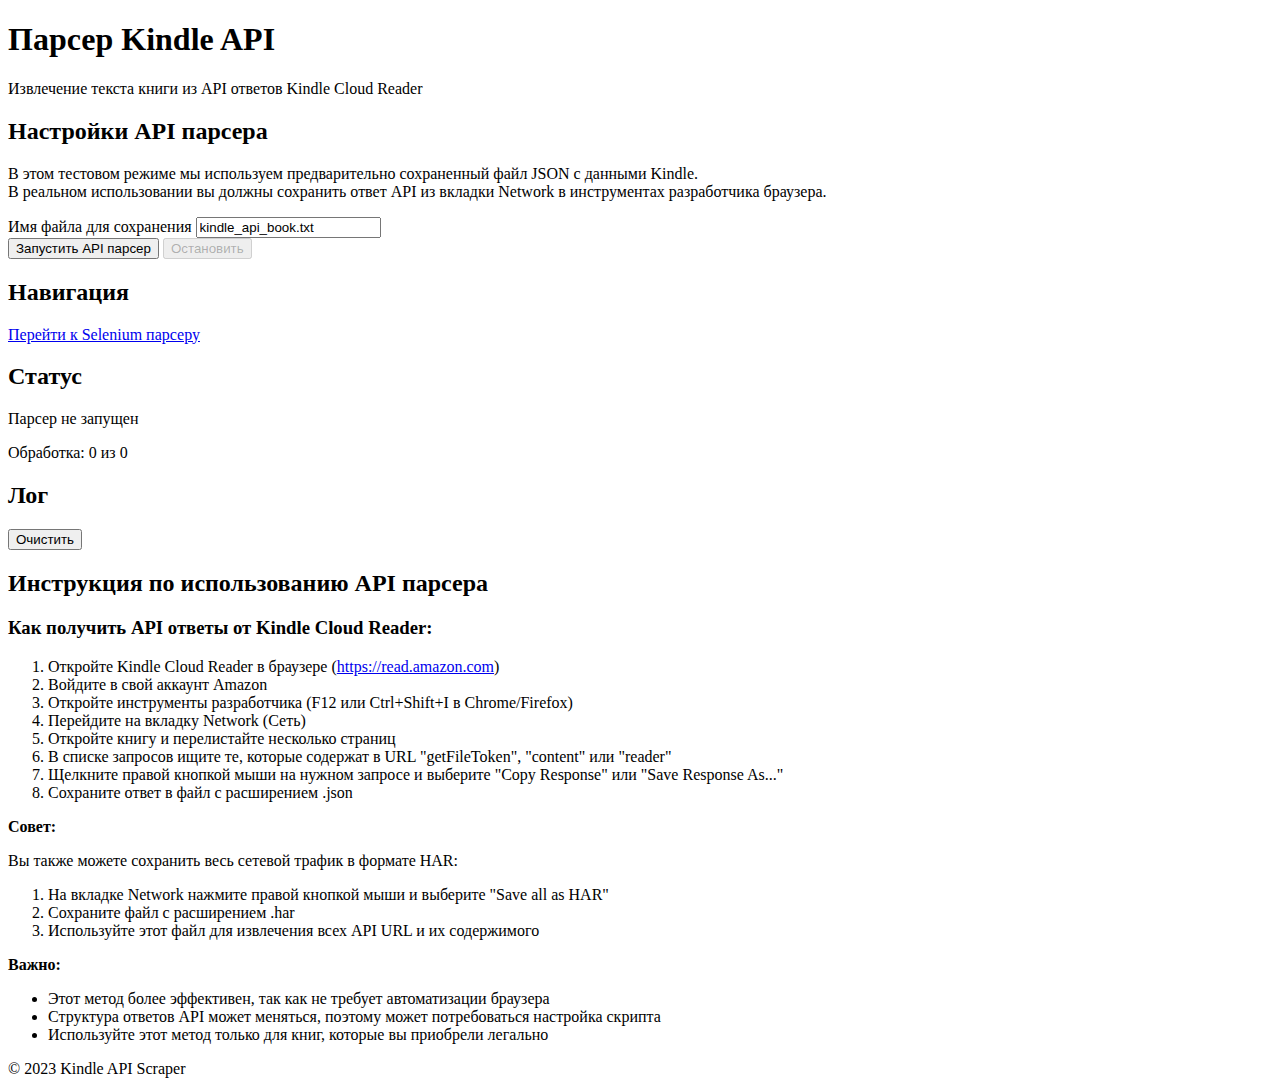
==== templates/api_scraper.html @ b3c85827 "Added a way to get book text using an API" ====
<!DOCTYPE html>
<html lang="ru">
<head>
    <meta charset="UTF-8">
    <meta name="viewport" content="width=device-width, initial-scale=1.0">
    <title>Kindle API Scraper</title>
    <link rel="stylesheet" href="https://cdn.replit.com/agent/bootstrap-agent-dark-theme.min.css">
    <link rel="stylesheet" href="{{ url_for('static', filename='css/style.css') }}">
</head>
<body data-bs-theme="dark">
    <div class="container py-4">
        <header class="pb-3 mb-4 border-bottom">
            <h1 class="display-5 fw-bold">Парсер Kindle API</h1>
            <p class="lead">Извлечение текста книги из API ответов Kindle Cloud Reader</p>
        </header>

        <div class="row">
            <div class="col-md-6">
                <div class="card mb-4">
                    <div class="card-header">
                        <h2 class="card-title">Настройки API парсера</h2>
                    </div>
                    <div class="card-body">
                        <form id="apiScraperForm">
                            <input type="hidden" name="method" value="api">
                            <div class="mb-3">
                                <p class="alert alert-info">
                                    В этом тестовом режиме мы используем предварительно сохраненный файл JSON с данными Kindle. <br>
                                    В реальном использовании вы должны сохранить ответ API из вкладки Network в инструментах разработчика браузера.
                                </p>
                            </div>
                            <div class="mb-3">
                                <label for="output_file" class="form-label">Имя файла для сохранения</label>
                                <input type="text" class="form-control" id="output_file" name="output_file" value="kindle_api_book.txt" required>
                            </div>
                            <div class="d-grid gap-2">
                                <button type="submit" class="btn btn-primary" id="startButton">Запустить API парсер</button>
                                <button type="button" class="btn btn-danger" id="stopButton" disabled>Остановить</button>
                            </div>
                        </form>
                    </div>
                </div>
                
                <div class="card mb-4">
                    <div class="card-header">
                        <h2 class="card-title">Навигация</h2>
                    </div>
                    <div class="card-body">
                        <div class="d-grid gap-2">
                            <a href="/" class="btn btn-secondary">Перейти к Selenium парсеру</a>
                        </div>
                    </div>
                </div>
            </div>
            
            <div class="col-md-6">
                <div class="card mb-4">
                    <div class="card-header">
                        <h2 class="card-title">Статус</h2>
                    </div>
                    <div class="card-body">
                        <div id="statusSection">
                            <div class="alert alert-info" id="statusMessage">
                                Парсер не запущен
                            </div>
                            
                            <div class="progress mb-3" style="display: none;" id="progressContainer">
                                <div class="progress-bar" id="progressBar" role="progressbar" style="width: 0%;" aria-valuenow="0" aria-valuemin="0" aria-valuemax="100">0%</div>
                            </div>
                            
                            <div class="mb-3">
                                <p>Обработка: <span id="currentPage">0</span> из <span id="totalPages">0</span></p>
                            </div>
                        </div>
                    </div>
                </div>
                
                <div class="card">
                    <div class="card-header">
                        <h2 class="card-title">Лог</h2>
                        <button type="button" class="btn btn-sm btn-secondary float-end" id="clearLogButton">Очистить</button>
                    </div>
                    <div class="card-body">
                        <div class="log-container">
                            <pre id="logContainer" class="log-content"></pre>
                        </div>
                    </div>
                </div>
            </div>
        </div>
        
        <div class="row mt-4">
            <div class="col-12">
                <div class="card">
                    <div class="card-header">
                        <h2 class="card-title">Инструкция по использованию API парсера</h2>
                    </div>
                    <div class="card-body">
                        <h3>Как получить API ответы от Kindle Cloud Reader:</h3>
                        <ol>
                            <li>Откройте Kindle Cloud Reader в браузере (<a href="https://read.amazon.com" target="_blank">https://read.amazon.com</a>)</li>
                            <li>Войдите в свой аккаунт Amazon</li>
                            <li>Откройте инструменты разработчика (F12 или Ctrl+Shift+I в Chrome/Firefox)</li>
                            <li>Перейдите на вкладку Network (Сеть)</li>
                            <li>Откройте книгу и перелистайте несколько страниц</li>
                            <li>В списке запросов ищите те, которые содержат в URL "getFileToken", "content" или "reader"</li>
                            <li>Щелкните правой кнопкой мыши на нужном запросе и выберите "Copy Response" или "Save Response As..."</li>
                            <li>Сохраните ответ в файл с расширением .json</li>
                        </ol>
                        
                        <div class="alert alert-info">
                            <strong>Совет:</strong> 
                            <p>Вы также можете сохранить весь сетевой трафик в формате HAR:</p>
                            <ol>
                                <li>На вкладке Network нажмите правой кнопкой мыши и выберите "Save all as HAR"</li>
                                <li>Сохраните файл с расширением .har</li>
                                <li>Используйте этот файл для извлечения всех API URL и их содержимого</li>
                            </ol>
                        </div>
                        
                        <div class="alert alert-warning">
                            <strong>Важно:</strong> 
                            <ul>
                                <li>Этот метод более эффективен, так как не требует автоматизации браузера</li>
                                <li>Структура ответов API может меняться, поэтому может потребоваться настройка скрипта</li>
                                <li>Используйте этот метод только для книг, которые вы приобрели легально</li>
                            </ul>
                        </div>
                    </div>
                </div>
            </div>
        </div>
        
        <footer class="pt-3 mt-4 text-muted border-top">
            &copy; 2023 Kindle API Scraper
        </footer>
    </div>

    <script>
        document.addEventListener('DOMContentLoaded', function() {
            const apiScraperForm = document.getElementById('apiScraperForm');
            const startButton = document.getElementById('startButton');
            const stopButton = document.getElementById('stopButton');
            const statusMessage = document.getElementById('statusMessage');
            const progressContainer = document.getElementById('progressContainer');
            const progressBar = document.getElementById('progressBar');
            const currentPage = document.getElementById('currentPage');
            const totalPages = document.getElementById('totalPages');
            const logContainer = document.getElementById('logContainer');
            const clearLogButton = document.getElementById('clearLogButton');
            
            let isRunning = false;
            let statusInterval = null;
            
            // Функция обновления статуса
            function updateStatus() {
                fetch('/get_status')
                    .then(response => response.json())
                    .then(data => {
                        isRunning = data.running;
                        
                        if (isRunning) {
                            statusMessage.textContent = "Парсер запущен";
                            statusMessage.className = "alert alert-success";
                            startButton.disabled = true;
                            stopButton.disabled = false;
                            progressContainer.style.display = 'block';
                            
                            // Обновляем прогресс
                            const progress = data.progress;
                            progressBar.style.width = `${progress}%`;
                            progressBar.textContent = `${progress}%`;
                            progressBar.setAttribute('aria-valuenow', progress);
                            
                            // Обновляем счетчик страниц
                            currentPage.textContent = data.current_page;
                            totalPages.textContent = data.total_pages;
                            
                            // Добавляем сообщения лога
                            if (data.log_messages && data.log_messages.length > 0) {
                                logContainer.innerHTML = data.log_messages.join('<br>');
                                // Прокручиваем к последнему сообщению
                                logContainer.scrollTop = logContainer.scrollHeight;
                            }
                        } else {
                            statusMessage.textContent = "Парсер не запущен";
                            statusMessage.className = "alert alert-info";
                            startButton.disabled = false;
                            stopButton.disabled = true;
                            
                            // Если был запущен, но остановился, значит процесс завершен
                            if (data.current_page > 0) {
                                statusMessage.textContent = "Процесс завершен";
                                statusMessage.className = "alert alert-success";
                            }
                            
                            // Останавливаем интервал, если процесс завершен
                            if (statusInterval && !isRunning) {
                                clearInterval(statusInterval);
                                statusInterval = null;
                            }
                        }
                    })
                    .catch(error => {
                        console.error('Ошибка при получении статуса:', error);
                    });
            }
            
            // Обработчик отправки формы
            apiScraperForm.addEventListener('submit', function(event) {
                event.preventDefault();
                
                const formData = new FormData(apiScraperForm);
                
                fetch('/start_scraping', {
                    method: 'POST',
                    body: formData
                })
                .then(response => response.json())
                .then(data => {
                    if (data.status === 'success') {
                        // Запускаем интервал обновления статуса
                        if (!statusInterval) {
                            statusInterval = setInterval(updateStatus, 1000);
                        }
                        
                        // Сразу обновляем статус
                        updateStatus();
                    } else {
                        // Выводим сообщение об ошибке
                        statusMessage.textContent = data.message;
                        statusMessage.className = "alert alert-danger";
                    }
                })
                .catch(error => {
                    console.error('Ошибка при запуске парсера:', error);
                    statusMessage.textContent = "Произошла ошибка при запуске парсера";
                    statusMessage.className = "alert alert-danger";
                });
            });
            
            // Обработчик кнопки остановки
            stopButton.addEventListener('click', function() {
                fetch('/stop_scraping')
                    .then(response => response.json())
                    .then(data => {
                        if (data.status === 'success') {
                            statusMessage.textContent = "Процесс остановлен";
                            statusMessage.className = "alert alert-warning";
                            startButton.disabled = false;
                            stopButton.disabled = true;
                        }
                    })
                    .catch(error => {
                        console.error('Ошибка при остановке парсера:', error);
                    });
            });
            
            // Обработчик кнопки очистки лога
            clearLogButton.addEventListener('click', function() {
                logContainer.innerHTML = '';
            });
            
            // Начальное обновление статуса
            updateStatus();
        });
    </script>
</body>
</html>
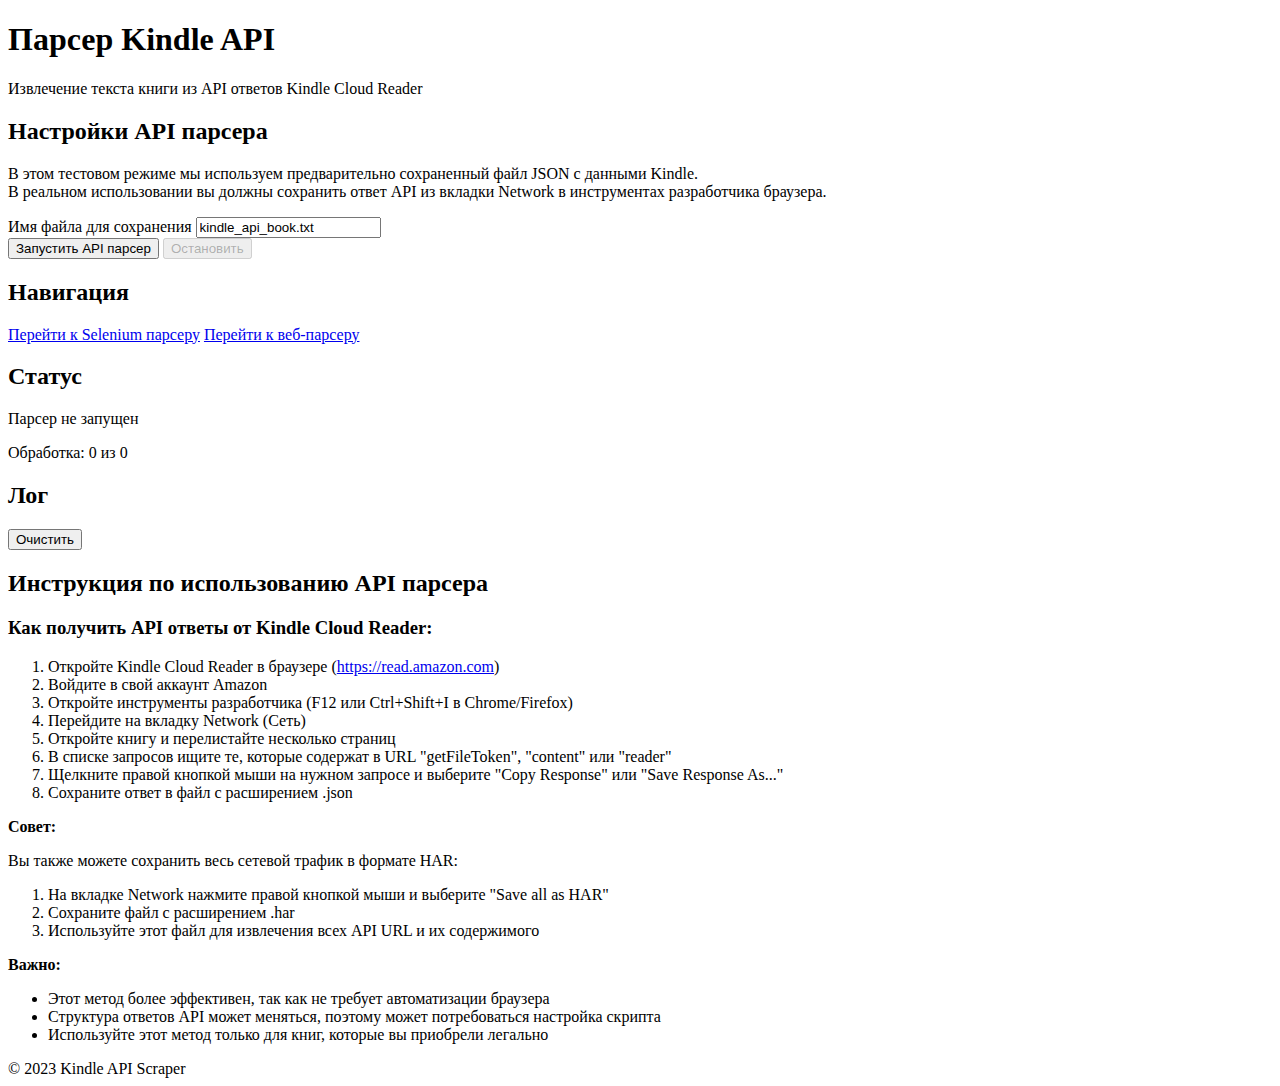
==== commit 9a1e7b2c: "Added a way to directly download books" ====
--- a/templates/api_scraper.html
+++ b/templates/api_scraper.html
@@ -48,6 +48,7 @@
                     <div class="card-body">
                         <div class="d-grid gap-2">
                             <a href="/" class="btn btn-secondary">Перейти к Selenium парсеру</a>
+                            <a href="/test_web_scraper" class="btn btn-secondary">Перейти к веб-парсеру</a>
                         </div>
                     </div>
                 </div>
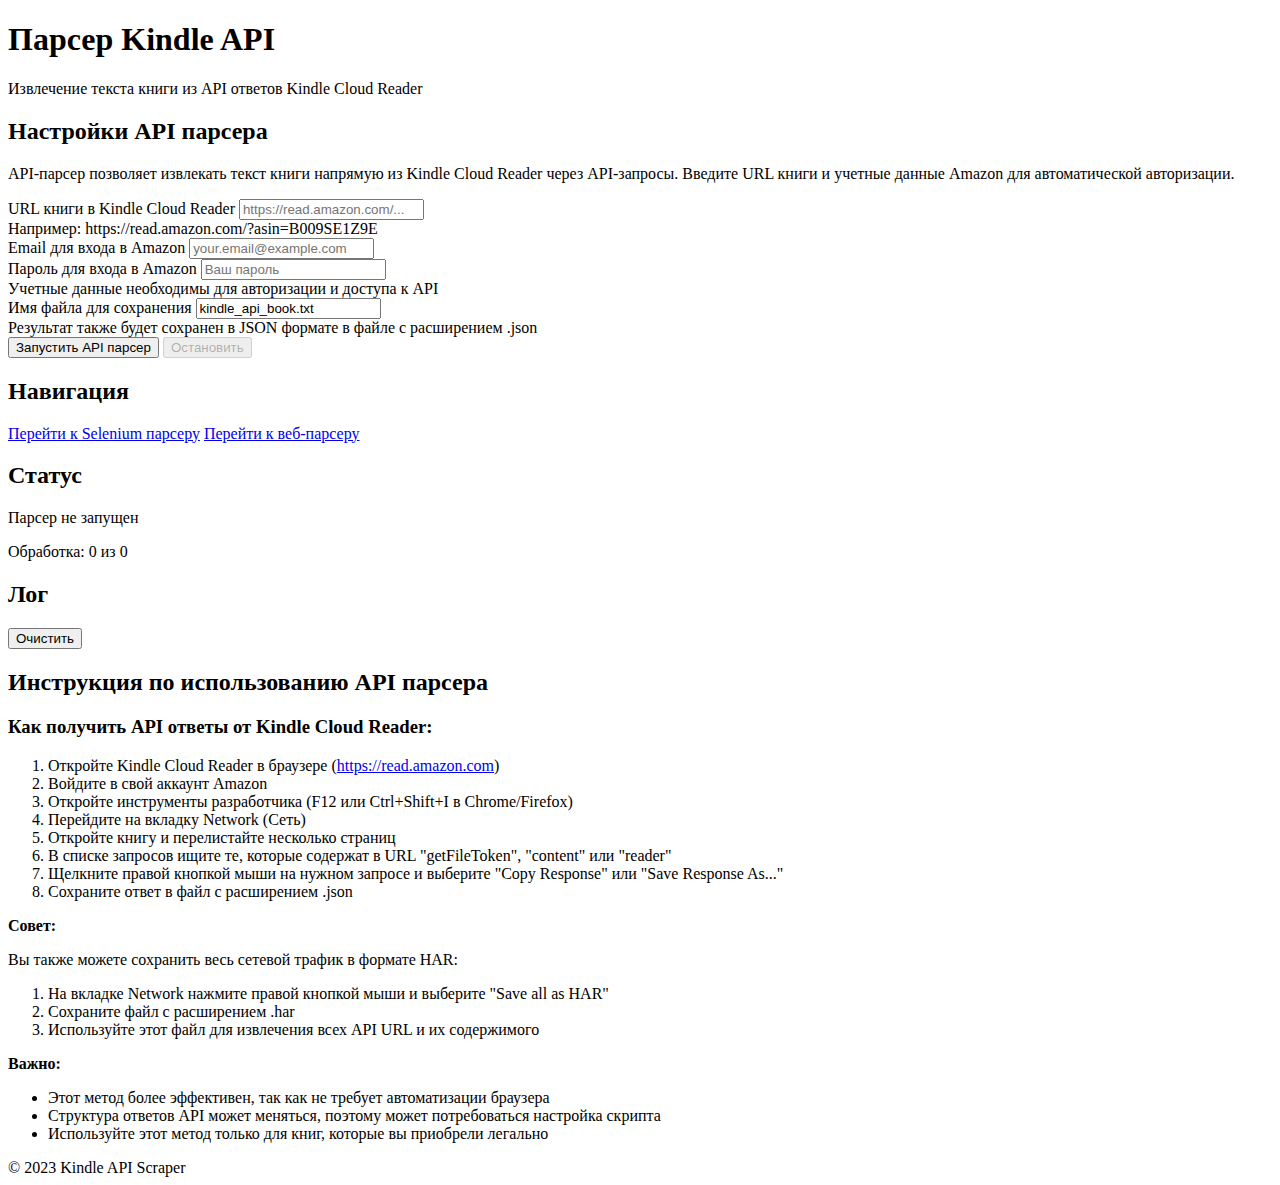
==== commit 66201195: "Improved the book text extraction API" ====
--- a/templates/api_scraper.html
+++ b/templates/api_scraper.html
@@ -25,13 +25,31 @@
                             <input type="hidden" name="method" value="api">
                             <div class="mb-3">
                                 <p class="alert alert-info">
-                                    В этом тестовом режиме мы используем предварительно сохраненный файл JSON с данными Kindle. <br>
-                                    В реальном использовании вы должны сохранить ответ API из вкладки Network в инструментах разработчика браузера.
+                                    API-парсер позволяет извлекать текст книги напрямую из Kindle Cloud Reader через API-запросы.
+                                    Введите URL книги и учетные данные Amazon для автоматической авторизации.
                                 </p>
                             </div>
+                            <div class="mb-3">
+                                <label for="book_url" class="form-label">URL книги в Kindle Cloud Reader</label>
+                                <input type="url" class="form-control" id="book_url" name="book_url" placeholder="https://read.amazon.com/...">
+                                <div class="form-text">Например: https://read.amazon.com/?asin=B009SE1Z9E</div>
+                            </div>
+                            
+                            <div class="mb-3">
+                                <label for="email" class="form-label">Email для входа в Amazon</label>
+                                <input type="email" class="form-control" id="email" name="email" placeholder="your.email@example.com">
+                            </div>
+                            
+                            <div class="mb-3">
+                                <label for="password" class="form-label">Пароль для входа в Amazon</label>
+                                <input type="password" class="form-control" id="password" name="password" placeholder="Ваш пароль">
+                                <div class="form-text">Учетные данные необходимы для авторизации и доступа к API</div>
+                            </div>
+                            
                             <div class="mb-3">
                                 <label for="output_file" class="form-label">Имя файла для сохранения</label>
                                 <input type="text" class="form-control" id="output_file" name="output_file" value="kindle_api_book.txt" required>
+                                <div class="form-text">Результат также будет сохранен в JSON формате в файле с расширением .json</div>
                             </div>
                             <div class="d-grid gap-2">
                                 <button type="submit" class="btn btn-primary" id="startButton">Запустить API парсер</button>
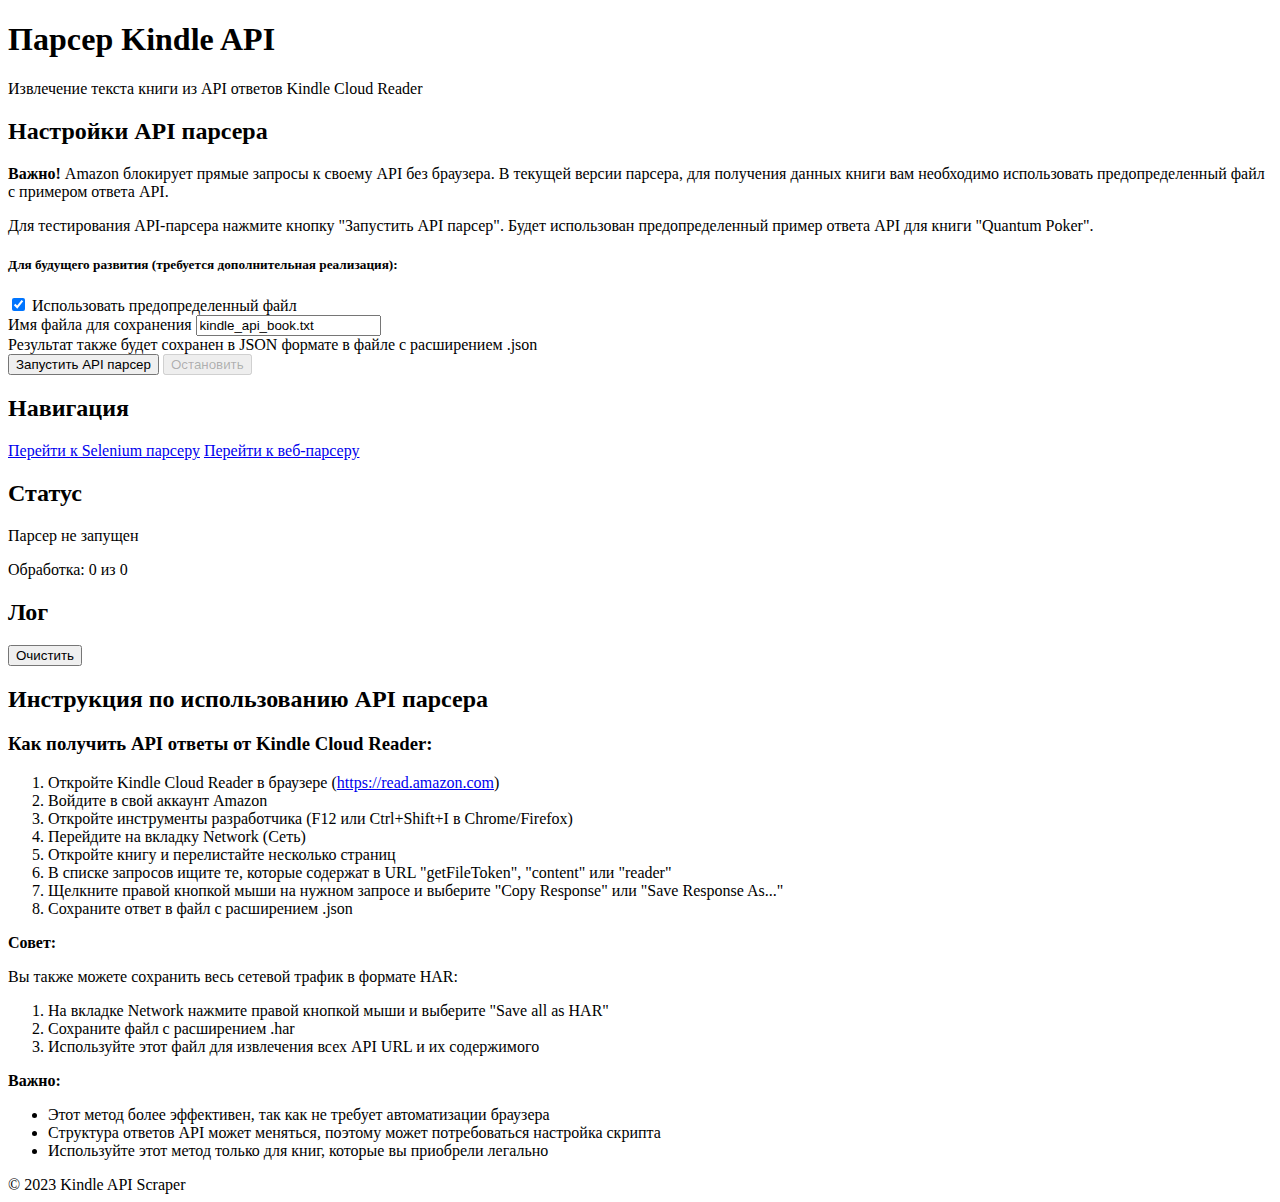
==== commit a76e5025: "Fixes a book scraping error" ====
--- a/templates/api_scraper.html
+++ b/templates/api_scraper.html
@@ -24,24 +24,34 @@
                         <form id="apiScraperForm">
                             <input type="hidden" name="method" value="api">
                             <div class="mb-3">
+                                <p class="alert alert-warning">
+                                    <strong>Важно!</strong> Amazon блокирует прямые запросы к своему API без браузера.
+                                    В текущей версии парсера, для получения данных книги вам необходимо использовать 
+                                    предопределенный файл с примером ответа API.
+                                </p>
                                 <p class="alert alert-info">
-                                    API-парсер позволяет извлекать текст книги напрямую из Kindle Cloud Reader через API-запросы.
-                                    Введите URL книги и учетные данные Amazon для автоматической авторизации.
+                                    Для тестирования API-парсера нажмите кнопку "Запустить API парсер". 
+                                    Будет использован предопределенный пример ответа API для книги "Quantum Poker".
                                 </p>
                             </div>
+                            
                             <div class="mb-3">
+                                <h5>Для будущего развития (требуется дополнительная реализация):</h5>
+                                <div class="form-check form-switch mb-3">
+                                    <input class="form-check-input" type="checkbox" id="useResponseFile" name="useResponseFile" checked>
+                                    <label class="form-check-label" for="useResponseFile">Использовать предопределенный файл</label>
+                                </div>
+                            </div>
+                            
+                            <div class="mb-3" id="directApiFieldsContainer" style="display: none;">
                                 <label for="book_url" class="form-label">URL книги в Kindle Cloud Reader</label>
                                 <input type="url" class="form-control" id="book_url" name="book_url" placeholder="https://read.amazon.com/...">
                                 <div class="form-text">Например: https://read.amazon.com/?asin=B009SE1Z9E</div>
-                            </div>
-                            
-                            <div class="mb-3">
-                                <label for="email" class="form-label">Email для входа в Amazon</label>
+                            
+                                <label for="email" class="form-label" class="mt-3">Email для входа в Amazon</label>
                                 <input type="email" class="form-control" id="email" name="email" placeholder="your.email@example.com">
-                            </div>
-                            
-                            <div class="mb-3">
-                                <label for="password" class="form-label">Пароль для входа в Amazon</label>
+                            
+                                <label for="password" class="form-label" class="mt-3">Пароль для входа в Amazon</label>
                                 <input type="password" class="form-control" id="password" name="password" placeholder="Ваш пароль">
                                 <div class="form-text">Учетные данные необходимы для авторизации и доступа к API</div>
                             </div>
@@ -170,6 +180,18 @@
             
             let isRunning = false;
             let statusInterval = null;
+            
+            // Обработчик переключения между предопределенным файлом и прямым API
+            const useResponseFileCheckbox = document.getElementById('useResponseFile');
+            const directApiFieldsContainer = document.getElementById('directApiFieldsContainer');
+            
+            useResponseFileCheckbox.addEventListener('change', function() {
+                if (this.checked) {
+                    directApiFieldsContainer.style.display = 'none';
+                } else {
+                    directApiFieldsContainer.style.display = 'block';
+                }
+            });
             
             // Функция обновления статуса
             function updateStatus() {
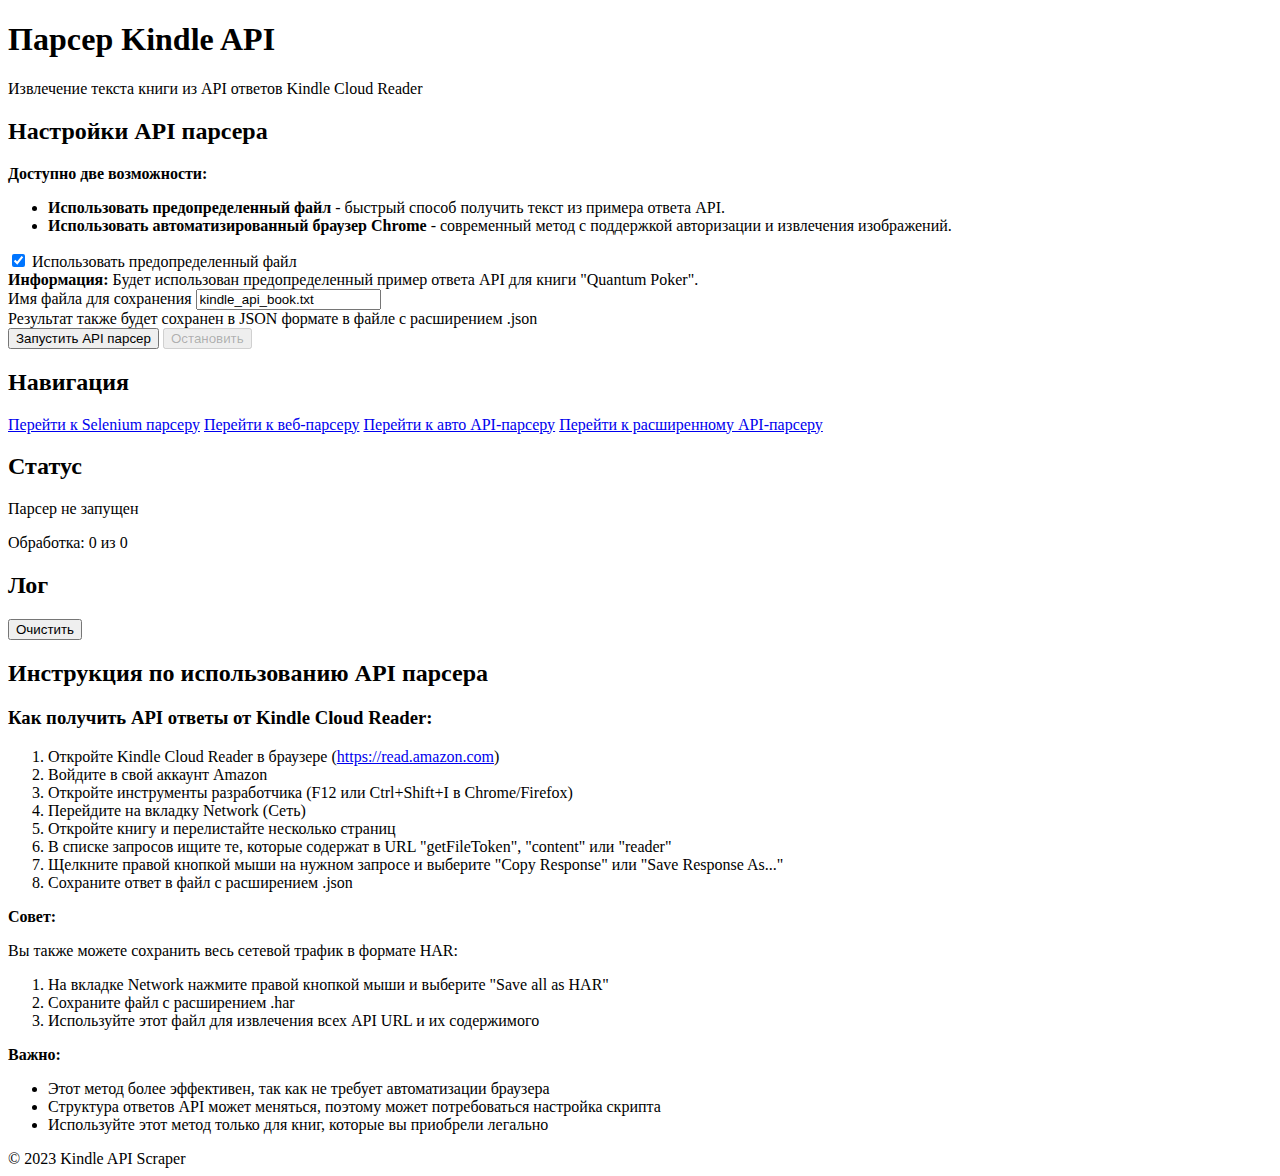
==== commit c0476048: "Improves book scraper" ====
--- a/templates/api_scraper.html
+++ b/templates/api_scraper.html
@@ -24,36 +24,66 @@
                         <form id="apiScraperForm">
                             <input type="hidden" name="method" value="api">
                             <div class="mb-3">
-                                <p class="alert alert-warning">
-                                    <strong>Важно!</strong> Amazon блокирует прямые запросы к своему API без браузера.
-                                    В текущей версии парсера, для получения данных книги вам необходимо использовать 
-                                    предопределенный файл с примером ответа API.
+                                <p class="alert alert-success">
+                                    <strong>Доступно две возможности:</strong>
+                                    <ul>
+                                        <li><strong>Использовать предопределенный файл</strong> - быстрый способ получить текст из примера ответа API.</li>
+                                        <li><strong>Использовать автоматизированный браузер Chrome</strong> - современный метод с поддержкой авторизации и извлечения изображений.</li>
+                                    </ul>
                                 </p>
-                                <p class="alert alert-info">
-                                    Для тестирования API-парсера нажмите кнопку "Запустить API парсер". 
-                                    Будет использован предопределенный пример ответа API для книги "Quantum Poker".
-                                </p>
                             </div>
                             
                             <div class="mb-3">
-                                <h5>Для будущего развития (требуется дополнительная реализация):</h5>
                                 <div class="form-check form-switch mb-3">
                                     <input class="form-check-input" type="checkbox" id="useResponseFile" name="useResponseFile" checked>
                                     <label class="form-check-label" for="useResponseFile">Использовать предопределенный файл</label>
                                 </div>
+                                <div id="predefinedFileInfo" class="alert alert-info">
+                                    <strong>Информация:</strong> Будет использован предопределенный пример ответа API для книги "Quantum Poker".
+                                </div>
                             </div>
                             
                             <div class="mb-3" id="directApiFieldsContainer" style="display: none;">
+                                <div class="alert alert-primary">
+                                    <strong>Автоматизированный режим:</strong> Будет запущен локальный Chrome браузер, который выполнит авторизацию и извлечет текст и изображения из книги.
+                                </div>
+                            
                                 <label for="book_url" class="form-label">URL книги в Kindle Cloud Reader</label>
-                                <input type="url" class="form-control" id="book_url" name="book_url" placeholder="https://read.amazon.com/...">
+                                <input type="url" class="form-control" id="book_url" name="book_url" placeholder="https://read.amazon.com/..." value="https://read.amazon.com/?asin=B009SE1Z9E">
                                 <div class="form-text">Например: https://read.amazon.com/?asin=B009SE1Z9E</div>
-                            
-                                <label for="email" class="form-label" class="mt-3">Email для входа в Amazon</label>
-                                <input type="email" class="form-control" id="email" name="email" placeholder="your.email@example.com">
-                            
-                                <label for="password" class="form-label" class="mt-3">Пароль для входа в Amazon</label>
-                                <input type="password" class="form-control" id="password" name="password" placeholder="Ваш пароль">
-                                <div class="form-text">Учетные данные необходимы для авторизации и доступа к API</div>
+                                
+                                <div class="row mt-3">
+                                    <div class="col-md-6">
+                                        <label for="email" class="form-label">Email для входа в Amazon</label>
+                                        <input type="email" class="form-control" id="email" name="email" placeholder="your.email@example.com" value="meraline7@gmail.com">
+                                    </div>
+                                    <div class="col-md-6">
+                                        <label for="password" class="form-label">Пароль для входа в Amazon</label>
+                                        <input type="password" class="form-control" id="password" name="password" placeholder="Ваш пароль" value="uYX-8q3-J6u-j8v">
+                                    </div>
+                                </div>
+                                <div class="form-text">Учетные данные необходимы для авторизации и доступа к книге</div>
+                                
+                                <div class="row mt-3">
+                                    <div class="col-md-6">
+                                        <label for="max_pages" class="form-label">Количество страниц</label>
+                                        <input type="number" class="form-control" id="max_pages" name="max_pages" value="20" min="1" max="1000">
+                                    </div>
+                                    <div class="col-md-6">
+                                        <label for="page_load_time" class="form-label">Задержка между страницами (сек)</label>
+                                        <input type="number" class="form-control" id="page_load_time" name="page_load_time" value="5" min="1" max="20" step="0.5">
+                                    </div>
+                                </div>
+                                
+                                <div class="form-check form-switch mt-3">
+                                    <input class="form-check-input" type="checkbox" id="extract_images" name="extract_images" checked>
+                                    <label class="form-check-label" for="extract_images">Извлекать изображения из книги</label>
+                                </div>
+                                
+                                <div id="imagesOptions" class="mt-2">
+                                    <label for="images_dir" class="form-label">Директория для изображений</label>
+                                    <input type="text" class="form-control" id="images_dir" name="images_dir" value="kindle_images">
+                                </div>
                             </div>
                             
                             <div class="mb-3">
@@ -77,6 +107,8 @@
                         <div class="d-grid gap-2">
                             <a href="/" class="btn btn-secondary">Перейти к Selenium парсеру</a>
                             <a href="/test_web_scraper" class="btn btn-secondary">Перейти к веб-парсеру</a>
+                            <a href="/test_auto_api_scraper" class="btn btn-secondary">Перейти к авто API-парсеру</a>
+                            <a href="/test_enhanced_api_scraper" class="btn btn-outline-primary">Перейти к расширенному API-парсеру</a>
                         </div>
                     </div>
                 </div>
@@ -184,12 +216,35 @@
             // Обработчик переключения между предопределенным файлом и прямым API
             const useResponseFileCheckbox = document.getElementById('useResponseFile');
             const directApiFieldsContainer = document.getElementById('directApiFieldsContainer');
-            
+            const predefinedFileInfo = document.getElementById('predefinedFileInfo');
+            const extractImagesCheckbox = document.getElementById('extract_images');
+            const imagesOptionsContainer = document.getElementById('imagesOptions');
+            
+            // Показывает или скрывает опции изображений в зависимости от состояния чекбокса
+            extractImagesCheckbox.addEventListener('change', function() {
+                if (this.checked) {
+                    imagesOptionsContainer.style.display = 'block';
+                } else {
+                    imagesOptionsContainer.style.display = 'none';
+                }
+            });
+            
+            // Обработчик переключения между предопределенным файлом и автоматизированным режимом
             useResponseFileCheckbox.addEventListener('change', function() {
                 if (this.checked) {
+                    // Если выбран предопределенный файл
                     directApiFieldsContainer.style.display = 'none';
+                    predefinedFileInfo.style.display = 'block';
+                    
+                    // Меняем value поля метода
+                    document.querySelector('input[name="method"]').value = 'api';
                 } else {
+                    // Если выбран автоматизированный режим
                     directApiFieldsContainer.style.display = 'block';
+                    predefinedFileInfo.style.display = 'none';
+                    
+                    // Меняем value поля метода на enhanced_api
+                    document.querySelector('input[name="method"]').value = 'enhanced_api';
                 }
             });
             
@@ -252,8 +307,15 @@
                 event.preventDefault();
                 
                 const formData = new FormData(apiScraperForm);
-                
-                fetch('/start_scraping', {
+                const method = formData.get('method');
+                let endpoint = '/start_scraping';
+                
+                // Если используется enhanced_api, отправляем на другой эндпоинт
+                if (method === 'enhanced_api') {
+                    endpoint = '/start_enhanced_scraping';
+                }
+                
+                fetch(endpoint, {
                     method: 'POST',
                     body: formData
                 })
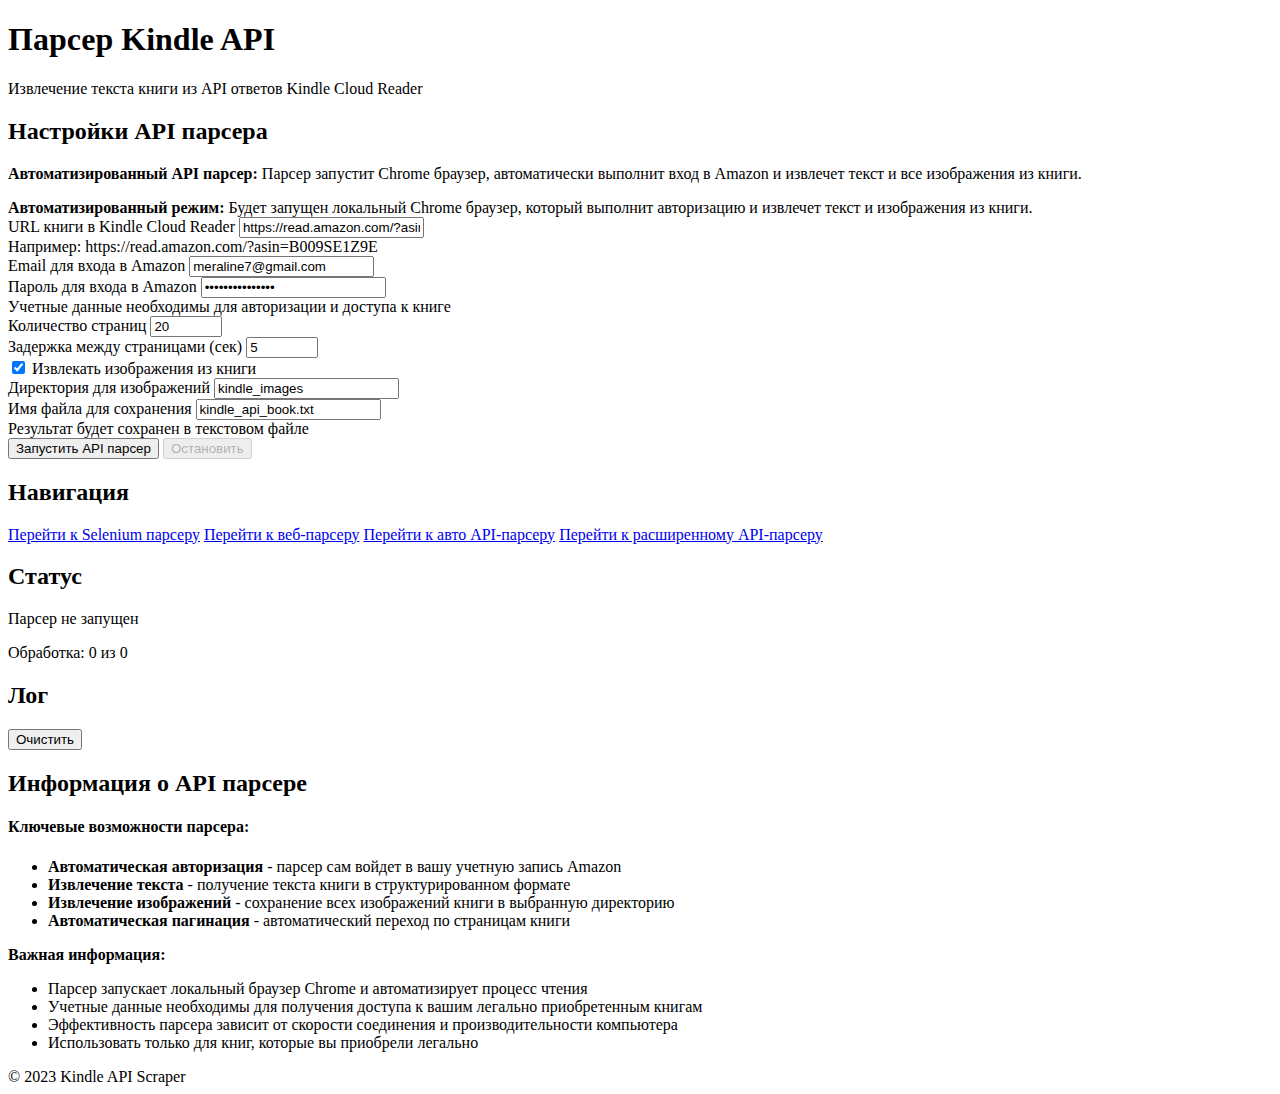
==== commit 679a863c: "Remove JSON output option" ====
--- a/templates/api_scraper.html
+++ b/templates/api_scraper.html
@@ -25,25 +25,11 @@
                             <input type="hidden" name="method" value="api">
                             <div class="mb-3">
                                 <p class="alert alert-success">
-                                    <strong>Доступно две возможности:</strong>
-                                    <ul>
-                                        <li><strong>Использовать предопределенный файл</strong> - быстрый способ получить текст из примера ответа API.</li>
-                                        <li><strong>Использовать автоматизированный браузер Chrome</strong> - современный метод с поддержкой авторизации и извлечения изображений.</li>
-                                    </ul>
+                                    <strong>Автоматизированный API парсер:</strong> Парсер запустит Chrome браузер, автоматически выполнит вход в Amazon и извлечет текст и все изображения из книги.
                                 </p>
                             </div>
                             
-                            <div class="mb-3">
-                                <div class="form-check form-switch mb-3">
-                                    <input class="form-check-input" type="checkbox" id="useResponseFile" name="useResponseFile" checked>
-                                    <label class="form-check-label" for="useResponseFile">Использовать предопределенный файл</label>
-                                </div>
-                                <div id="predefinedFileInfo" class="alert alert-info">
-                                    <strong>Информация:</strong> Будет использован предопределенный пример ответа API для книги "Quantum Poker".
-                                </div>
-                            </div>
-                            
-                            <div class="mb-3" id="directApiFieldsContainer" style="display: none;">
+                            <div class="mb-3" id="directApiFieldsContainer">
                                 <div class="alert alert-primary">
                                     <strong>Автоматизированный режим:</strong> Будет запущен локальный Chrome браузер, который выполнит авторизацию и извлечет текст и изображения из книги.
                                 </div>
@@ -89,7 +75,7 @@
                             <div class="mb-3">
                                 <label for="output_file" class="form-label">Имя файла для сохранения</label>
                                 <input type="text" class="form-control" id="output_file" name="output_file" value="kindle_api_book.txt" required>
-                                <div class="form-text">Результат также будет сохранен в JSON формате в файле с расширением .json</div>
+                                <div class="form-text">Результат будет сохранен в текстовом файле</div>
                             </div>
                             <div class="d-grid gap-2">
                                 <button type="submit" class="btn btn-primary" id="startButton">Запустить API парсер</button>
@@ -154,37 +140,26 @@
             <div class="col-12">
                 <div class="card">
                     <div class="card-header">
-                        <h2 class="card-title">Инструкция по использованию API парсера</h2>
-                    </div>
-                    <div class="card-body">
-                        <h3>Как получить API ответы от Kindle Cloud Reader:</h3>
-                        <ol>
-                            <li>Откройте Kindle Cloud Reader в браузере (<a href="https://read.amazon.com" target="_blank">https://read.amazon.com</a>)</li>
-                            <li>Войдите в свой аккаунт Amazon</li>
-                            <li>Откройте инструменты разработчика (F12 или Ctrl+Shift+I в Chrome/Firefox)</li>
-                            <li>Перейдите на вкладку Network (Сеть)</li>
-                            <li>Откройте книгу и перелистайте несколько страниц</li>
-                            <li>В списке запросов ищите те, которые содержат в URL "getFileToken", "content" или "reader"</li>
-                            <li>Щелкните правой кнопкой мыши на нужном запросе и выберите "Copy Response" или "Save Response As..."</li>
-                            <li>Сохраните ответ в файл с расширением .json</li>
-                        </ol>
-                        
-                        <div class="alert alert-info">
-                            <strong>Совет:</strong> 
-                            <p>Вы также можете сохранить весь сетевой трафик в формате HAR:</p>
-                            <ol>
-                                <li>На вкладке Network нажмите правой кнопкой мыши и выберите "Save all as HAR"</li>
-                                <li>Сохраните файл с расширением .har</li>
-                                <li>Используйте этот файл для извлечения всех API URL и их содержимого</li>
-                            </ol>
+                        <h2 class="card-title">Информация о API парсере</h2>
+                    </div>
+                    <div class="card-body">
+                        <div class="alert alert-primary">
+                            <h4>Ключевые возможности парсера:</h4>
+                            <ul>
+                                <li><strong>Автоматическая авторизация</strong> - парсер сам войдет в вашу учетную запись Amazon</li>
+                                <li><strong>Извлечение текста</strong> - получение текста книги в структурированном формате</li>
+                                <li><strong>Извлечение изображений</strong> - сохранение всех изображений книги в выбранную директорию</li>
+                                <li><strong>Автоматическая пагинация</strong> - автоматический переход по страницам книги</li>
+                            </ul>
                         </div>
                         
                         <div class="alert alert-warning">
-                            <strong>Важно:</strong> 
+                            <strong>Важная информация:</strong> 
                             <ul>
-                                <li>Этот метод более эффективен, так как не требует автоматизации браузера</li>
-                                <li>Структура ответов API может меняться, поэтому может потребоваться настройка скрипта</li>
-                                <li>Используйте этот метод только для книг, которые вы приобрели легально</li>
+                                <li>Парсер запускает локальный браузер Chrome и автоматизирует процесс чтения</li>
+                                <li>Учетные данные необходимы для получения доступа к вашим легально приобретенным книгам</li>
+                                <li>Эффективность парсера зависит от скорости соединения и производительности компьютера</li>
+                                <li>Использовать только для книг, которые вы приобрели легально</li>
                             </ul>
                         </div>
                     </div>
@@ -213,10 +188,6 @@
             let isRunning = false;
             let statusInterval = null;
             
-            // Обработчик переключения между предопределенным файлом и прямым API
-            const useResponseFileCheckbox = document.getElementById('useResponseFile');
-            const directApiFieldsContainer = document.getElementById('directApiFieldsContainer');
-            const predefinedFileInfo = document.getElementById('predefinedFileInfo');
             const extractImagesCheckbox = document.getElementById('extract_images');
             const imagesOptionsContainer = document.getElementById('imagesOptions');
             
@@ -229,24 +200,8 @@
                 }
             });
             
-            // Обработчик переключения между предопределенным файлом и автоматизированным режимом
-            useResponseFileCheckbox.addEventListener('change', function() {
-                if (this.checked) {
-                    // Если выбран предопределенный файл
-                    directApiFieldsContainer.style.display = 'none';
-                    predefinedFileInfo.style.display = 'block';
-                    
-                    // Меняем value поля метода
-                    document.querySelector('input[name="method"]').value = 'api';
-                } else {
-                    // Если выбран автоматизированный режим
-                    directApiFieldsContainer.style.display = 'block';
-                    predefinedFileInfo.style.display = 'none';
-                    
-                    // Меняем value поля метода на enhanced_api
-                    document.querySelector('input[name="method"]').value = 'enhanced_api';
-                }
-            });
+            // Устанавливаем режим enhanced_api по умолчанию
+            document.querySelector('input[name="method"]').value = 'enhanced_api';
             
             // Функция обновления статуса
             function updateStatus() {
